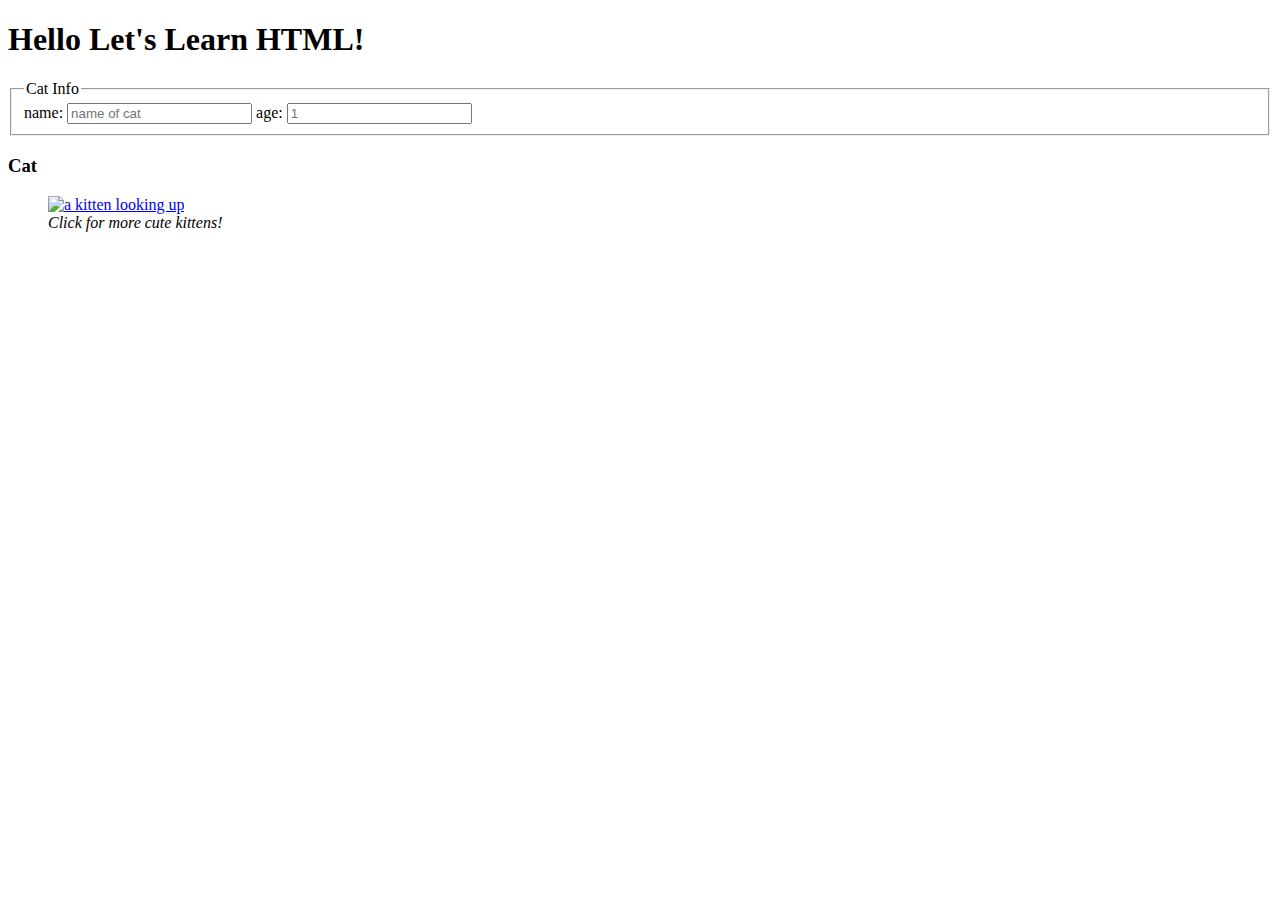
==== index.html @ 83b6e5de "Fix img src 4" ====
<!DOCTYPE html>
<html lang="en">
<head>
    <meta charset="UTF-8">
    <meta http-equiv="X-UA-Compatible" content="IE=edge">
    <meta name="viewport" content="width=device-width, initial-scale=1.0">
    <title>Document</title>
</head>
<body>
    <main>
        <h1>Hello Let's Learn HTML!</h1>
        <section>
            <form action="">
                <fieldset>
                    <legend>Cat Info</legend>
                    <label for="cat-name">name:
                        <input id="cat-name" type="text" placeholder="name of cat">
                    </label>
                    <label for="cat-age">age:
                        <input id="cat-age" type="number" placeholder="1">
                    </label>
                </fieldset>
            </form>
        </section>
        <section>
            <h3>Cat</h3>
            <figure>
            <a href="https://lmgtfy.app/?q=cats" target="_blank"><img src="./images/cutecat.JPG" alt="a kitten looking up"></a>   
            <figcaption><em>Click for more cute kittens!</em></figcaption>
            </figure>
        </section>
    </main>
   <!-- comment -->
</body>
</html>
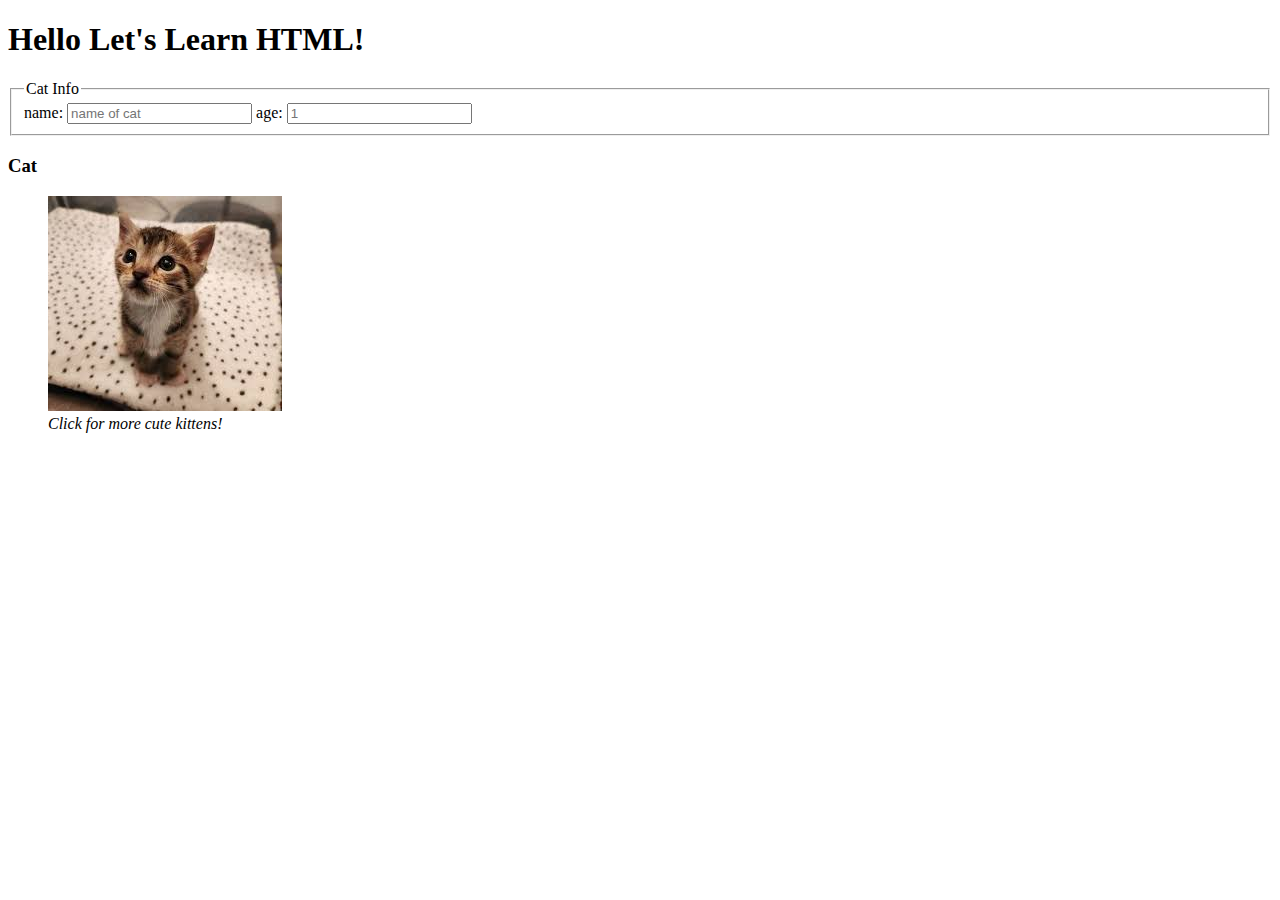
==== commit 8bb60ae7: "Fix img src 5" ====
--- a/index.html
+++ b/index.html
@@ -25,7 +25,7 @@
         <section>
             <h3>Cat</h3>
             <figure>
-            <a href="https://lmgtfy.app/?q=cats" target="_blank"><img src="./images/cutecat.JPG" alt="a kitten looking up"></a>   
+            <a href="https://lmgtfy.app/?q=cats" target="_blank"><img src="./images/cutecat.jpg" alt="a kitten looking up"></a>   
             <figcaption><em>Click for more cute kittens!</em></figcaption>
             </figure>
         </section>
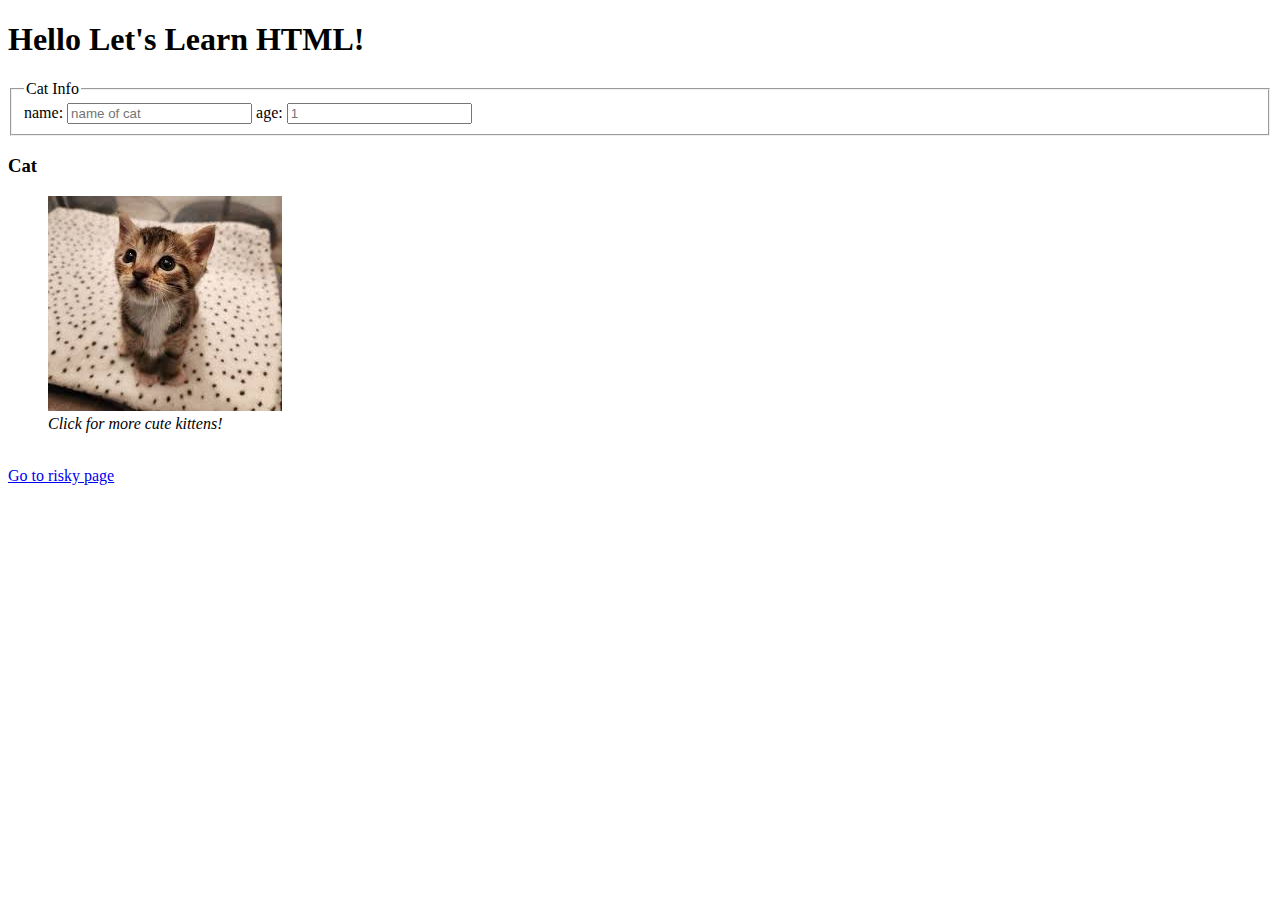
==== commit f370c9e7: "Added content to Risky" ====
--- a/index.html
+++ b/index.html
@@ -29,6 +29,8 @@
             <figcaption><em>Click for more cute kittens!</em></figcaption>
             </figure>
         </section>
+        <br>
+        <a href="./risky.html">Go to risky page</a>
     </main>
    <!-- comment -->
 </body>
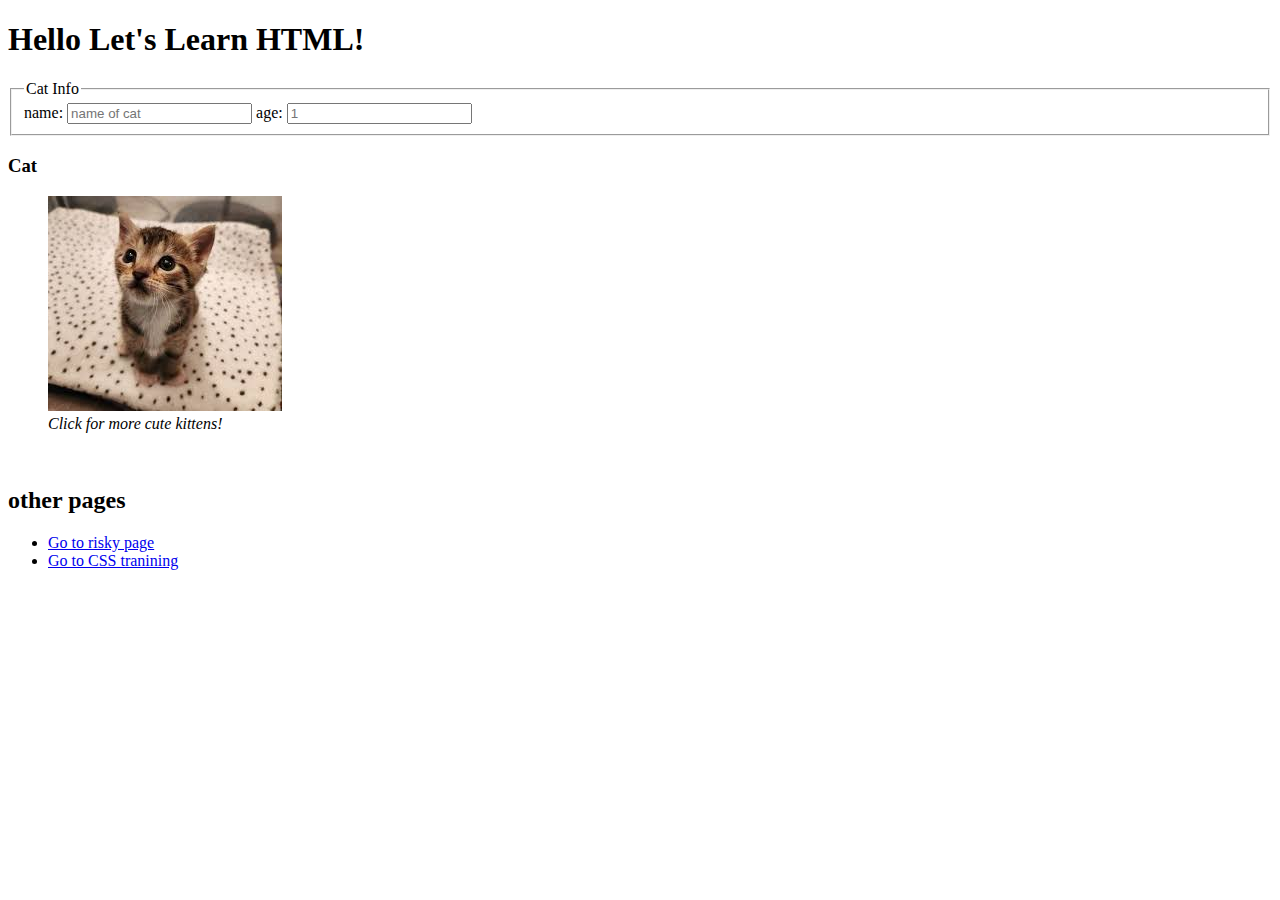
==== commit f11d5fb8: "Added csstraining files" ====
--- a/index.html
+++ b/index.html
@@ -30,7 +30,15 @@
             </figure>
         </section>
         <br>
-        <a href="./risky.html">Go to risky page</a>
+        <section>
+            <h2>other pages</h2>
+            <ul>
+                <li><a href="./risky.html">Go to risky page</a></li>
+                <li><a href="./csstraining.html">Go to CSS tranining</a></li>
+
+            </ul>
+        </section>
+        
     </main>
    <!-- comment -->
 </body>
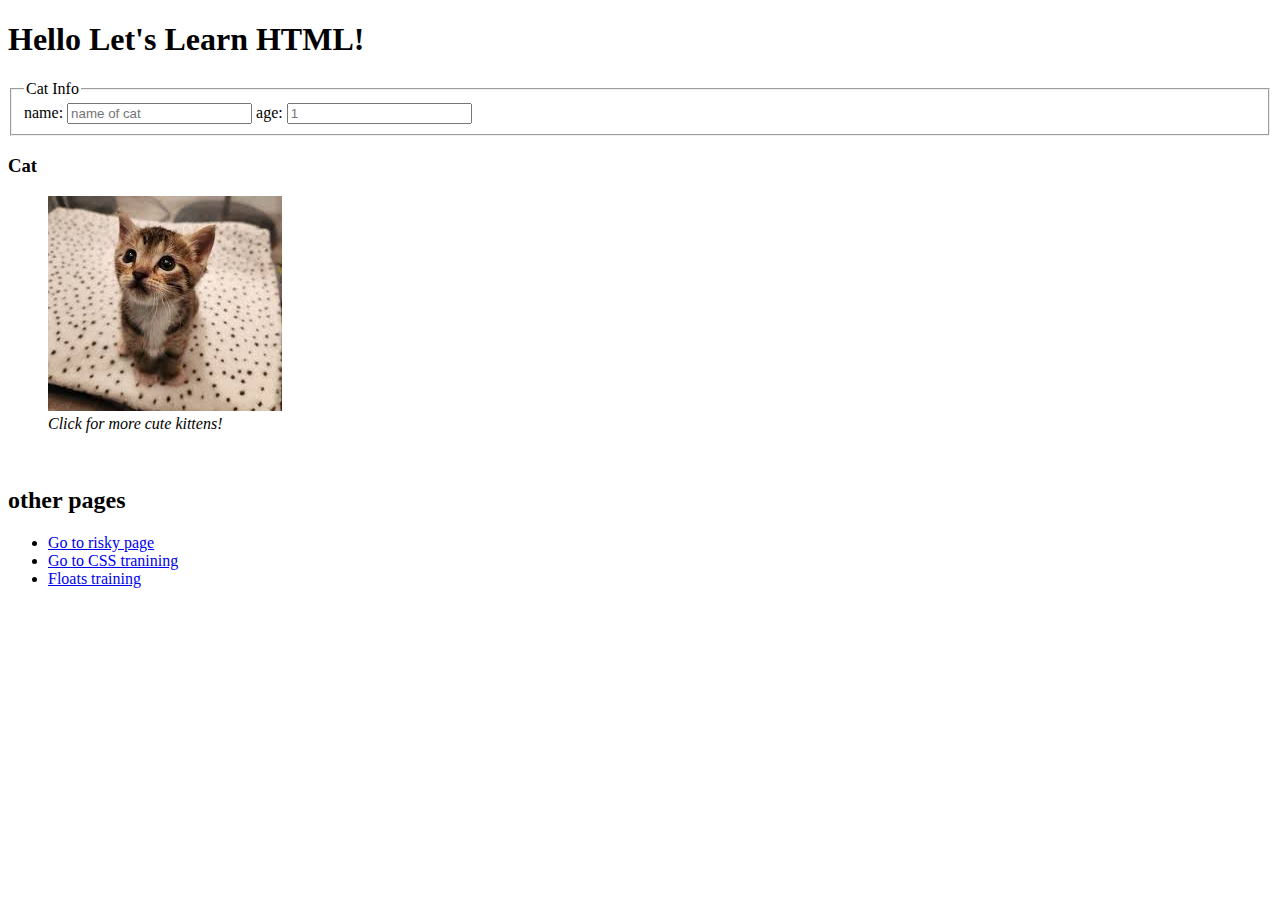
==== commit bb48e321: "Added floats training" ====
--- a/index.html
+++ b/index.html
@@ -35,7 +35,7 @@
             <ul>
                 <li><a href="./risky.html">Go to risky page</a></li>
                 <li><a href="./csstraining.html">Go to CSS tranining</a></li>
-
+                <li><a href="./floatstraining.html">Floats training</a></li>
             </ul>
         </section>
         
